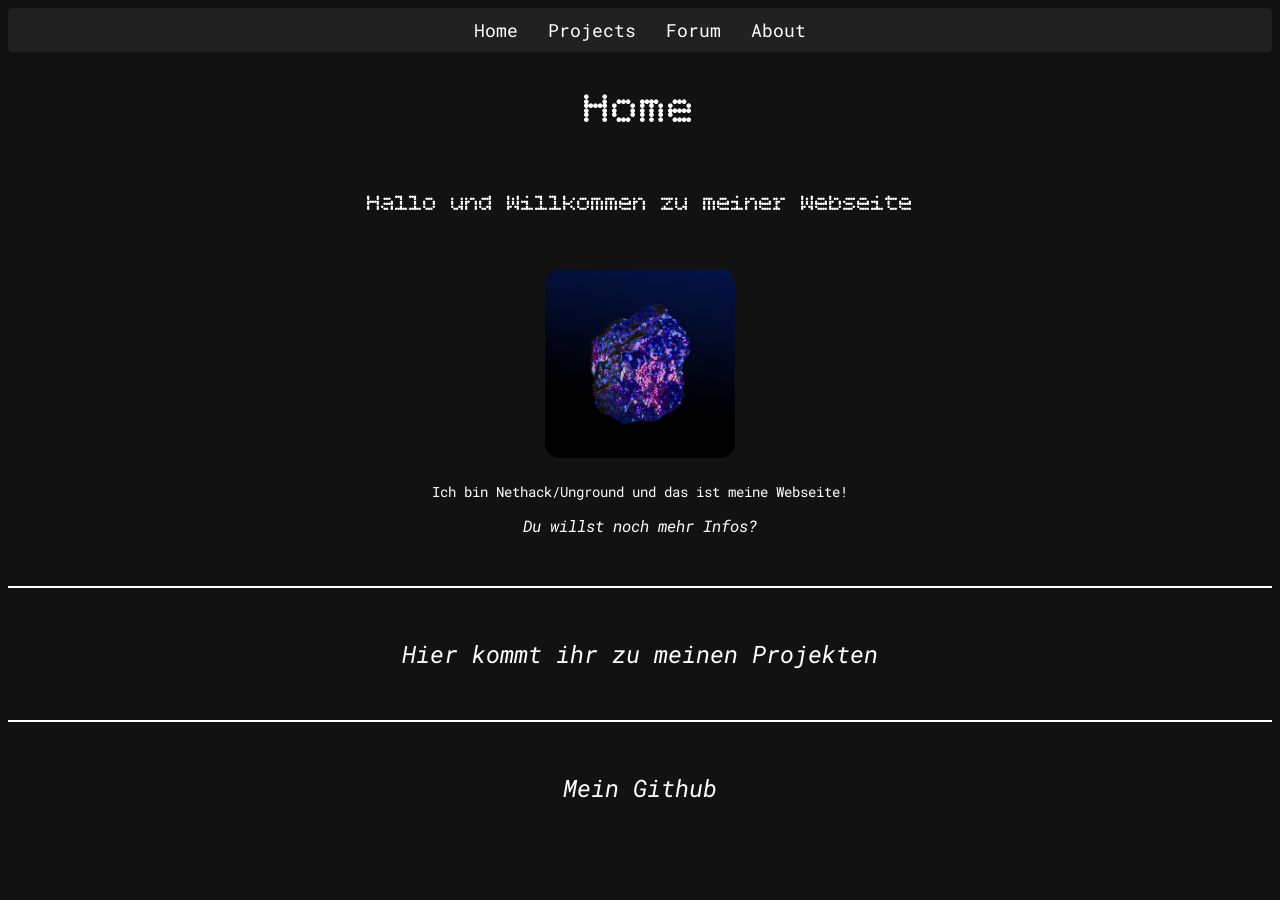
==== index.html @ 5856e308 "Main Commit Transfer von Google Firebase zu Github Pages" ====
<!DOCTYPE html>
<html lang="de">
  <head>
    <meta charset="utf-8">
    <meta name="viewport" content="width=device-width, initial-scale=1.0">

    <title>Nethack Portfolio</title>

    <link rel="stylesheet" type="text/css" href="css/normal_style.css">
    <link rel="stylesheet" type="text/css" href="css/main_styles.css">

    <link href="https://fonts.googleapis.com/css2?family=Bitcount+Grid+Single:wght@100..900&family=Roboto+Mono:ital,wght@0,100..700;1,100..700&display=swap" rel="stylesheet">
  <body>
    <nav>
      <ul>
        <li><a href="index.html">Home</a></li>
        <li><a href="projects.html">Projects</a></li>
        <li><a href="404.html">Forum</a></li>
        <li><a href="about.html">About</a></li>
      </ul>
    </nav>

    <h1>Home</h1>

    <div class="info">
      <h2>Hallo und Willkommen zu meiner Webseite</h2>
      <img src="images/Profil.jpg" alt="Mein Profilbild">
      <p>Ich bin Nethack/Unground und das ist meine Webseite!</p>
      <a href="about.html">Du willst noch mehr Infos?</a>
    </div>

    <hr class="trennline">

    <div class="projects">
      <a href="404.html">Hier kommt ihr zu meinen Projekten</a>
    </div>

    <hr class="trennline">

    <div class="github">
      <a href="https://github.com/net-hacker">Mein Github</a>
    </div>
  </body>
</html>
---- css/normal_style.css ----
body {
  background-color: #121212;
}

nav {
  background-color: #212121;
  padding: 10px 0;
  border-radius: 5px;
}

nav ul {
  list-style-type: none;
  margin: 0;
  padding: 0;
  display: flex;
  justify-content: center;
}

nav ul li {
  margin: 0 15px;
}

nav ul li a {
  color: white;
  text-decoration: none;

  font-family: "Roboto Mono";
  font-size: 18px;
  transition: color 0.2s;
}

nav ul li a:hover {
  color: #909090;
}

h1 {
  color: white;

  font-family: "Bitcount Grid Single", system-ui;
  font-weight: 400;
  font-style: normal;
  font-size: 46px;
  text-align: center;
}
---- css/main_styles.css ----
.info {
  display: flex;
  flex-direction: column;
  justify-content: center;
  align-items: center;
}

.info h2 {
  color: white;
  font-family: "Bitcount Grid Single", system-ui;
  font-weight: 400;
  font-style: normal;
  margin-bottom: 50px;
}

.info img {
  border-radius: 15px;
  max-width: 15%;
  object-fit: contain;
  object-position: center;
  margin-bottom: 10px;
}

.info p {
  color: white;
  font-family: "Roboto Mono";
  font-size: 14px;
  text-align: center;
}

.info a {
  text-decoration: none;
  color: white;
  font-family: "Roboto Mono";
  font-style: oblique;
  transition: color 0.2s;
}

.info a:hover {
  color: #909090;
}

.trennline {
  width: 100%;
  border: 0;
  border-top: 2px solid white;
  margin: 50px 0;
  margin-bottom: 0px;
}
.projects {
  margin-top: 50px;
  display: flex;
  flex-direction: column;
  justify-content: center;
  align-items: center;
}

.projects a {
  text-decoration: none;
  color: white;
  font-family: "Roboto Mono";
  font-style: oblique;
  font-size: 24px;
  transition: color 0.2s;
}

.projects a:hover {
  color: #909090;
}

.github {
  margin-top: 50px;
  display: flex;
  flex-direction: column;
  justify-content: center;
  align-items: center;
}

.github a {
  text-decoration: none;
  color: white;
  font-family: "Roboto Mono";
  font-style: oblique;
  font-size: 24px;
  transition: color 0.2s;
}

.github a:hover {
  color: #909090;
}
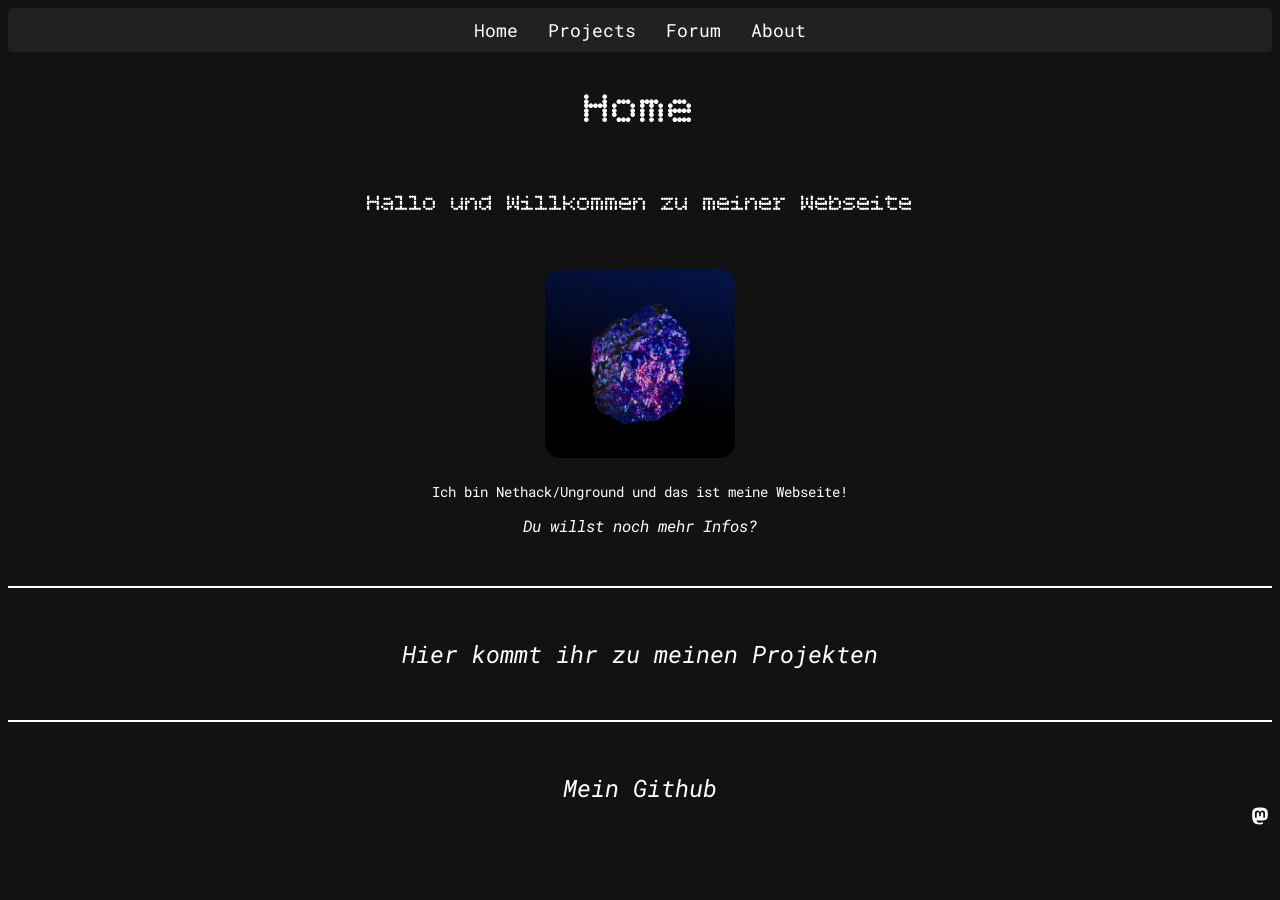
==== commit 56dc0354: "Mastodon Verlinkung" ====
--- a/index.html
+++ b/index.html
@@ -40,5 +40,8 @@
     <div class="github">
       <a href="https://github.com/net-hacker">Mein Github</a>
     </div>
+    <a rel="me" href="https://ieji.de/@Unground" style="display: flex; float: right;">
+      <img src="images/mastodon.svg" alt="Mastodon icon" width="24" height="24">
+    </a>
   </body>
 </html>
